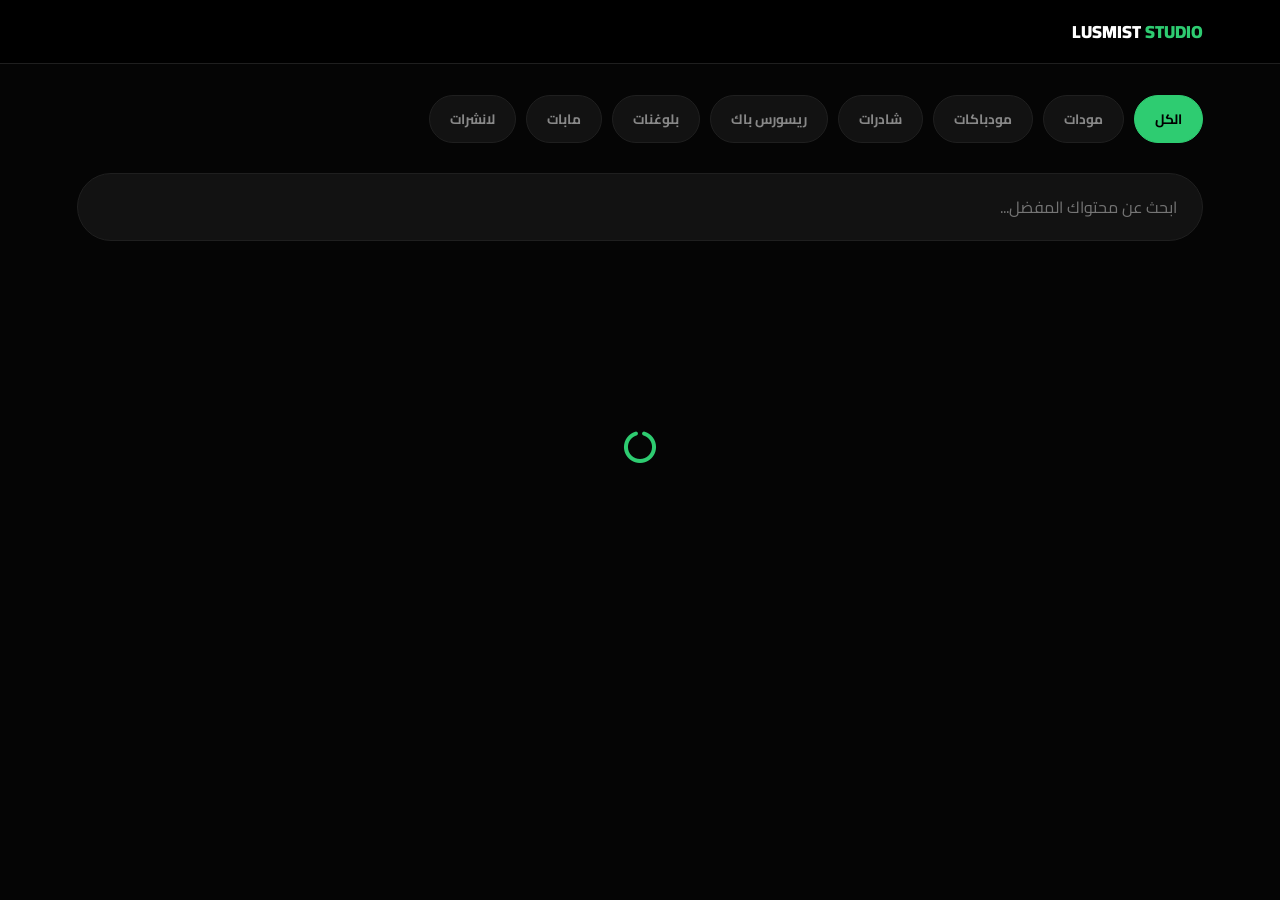
==== index.html @ b7d1f79d "Add files via upload" ====
<!DOCTYPE html>
<html lang="ar" dir="rtl">
<head>
    <meta charset="UTF-8">
    <meta name="viewport" content="width=device-width, initial-scale=1.0, maximum-scale=1.0, user-scalable=no">
    <title>LUSMIST STUDIO | V18.6 FINAL</title>
    
    <link rel="stylesheet" href="https://cdnjs.cloudflare.com/ajax/libs/font-awesome/6.4.0/css/all.min.css">
    <link href="https://fonts.googleapis.com/css2?family=Cairo:wght@400;700;900&display=swap" rel="stylesheet">

    <style>
        :root {
            --bg: #050505; --surface: #0a0a0a; --card: #121212;
            --accent: #2ecc71; --text-p: #ffffff; --text-s: #888888;
            --border: #1f1f1f; --radius: 18px;
        }

        * { box-sizing: border-box; margin: 0; padding: 0; font-family: 'Cairo', sans-serif; -webkit-tap-highlight-color: transparent; }
        
        html { height: 100%; }
        body { 
            background: var(--bg); 
            color: var(--text-p); 
            overflow-x: hidden; 
            scroll-behavior: smooth;
            min-height: 100vh;
        }

        /* Header */
        .lus-header {
            position: fixed; top: 0; width: 100%; z-index: 2000;
            background: rgba(0,0,0,0.95); backdrop-filter: blur(20px);
            padding: 15px 6%; border-bottom: 1px solid var(--border);
            display: flex; justify-content: space-between; align-items: center;
        }
        .brand { font-weight: 900; font-size: 1.1rem; }
        .brand span { color: var(--accent); }

        /* Navigation */
        .cat-container { padding: 85px 6% 10px; background: var(--bg); position: sticky; top: 0; z-index: 1500; }
        .cat-scroll { display: flex; gap: 10px; overflow-x: auto; padding: 10px 0; scrollbar-width: none; }
        .cat-scroll::-webkit-scrollbar { display: none; }
        .cat-chip {
            padding: 10px 20px; background: var(--card); border: 1px solid var(--border);
            border-radius: 50px; white-space: nowrap; cursor: pointer;
            font-size: 0.85rem; font-weight: 700; color: var(--text-s); transition: 0.3s;
        }
        .cat-chip.active { background: var(--accent); color: #000; border-color: var(--accent); }

        /* Search */
        .search-wrap { padding: 10px 6%; }
        .lus-input {
            width: 100%; padding: 18px 25px; background: var(--card);
            border: 1px solid var(--border); border-radius: 50px;
            color: #fff; font-size: 1rem; outline: none; transition: 0.3s;
        }
        .lus-input:focus { border-color: var(--accent); }

        /* Grid المطور للكمبيوتر والهاتف */
        .grid {
            display: grid; 
            padding: 20px 6% 100px;
            grid-template-columns: repeat(auto-fill, minmax(180px, 1fr)); 
            gap: 20px;
            justify-content: center;
        }
        
        .card {
            background: var(--card); border: 1px solid var(--border);
            border-radius: var(--radius); overflow: hidden; transition: 0.3s cubic-bezier(0.4, 0, 0.2, 1);
            display: flex; flex-direction: column; cursor: pointer;
            height: 100%;
        }

        @media (hover: hover) {
            .card:hover { 
                transform: translateY(-8px); 
                border-color: var(--accent);
                box-shadow: 0 10px 30px rgba(0,0,0,0.5);
            }
        }

        .card-img { width: 100%; aspect-ratio: 1/1; object-fit: cover; background: #000; }
        .card-body { padding: 12px; flex-grow: 1; }
        .card-title { font-weight: 700; font-size: 0.85rem; line-height: 1.3; margin-top: 5px; }
        .card-type { font-size: 0.65rem; color: var(--accent); font-weight: 900; text-transform: uppercase; }

        /* Modal */
        .overlay { position: fixed; inset: 0; background: rgba(0,0,0,0.95); z-index: 5000; display: none; overflow-y: auto; padding: 20px; align-items: center; justify-content: center; }
        .modal { background: var(--surface); width: 100%; max-width: 450px; border-radius: 25px; padding: 25px; border: 1px solid var(--border); position: relative; }
        .close-x { position: absolute; top: 15px; left: 15px; font-size: 1.5rem; color: var(--text-s); cursor: pointer; }
        
        .step-title { font-size: 0.75rem; color: var(--accent); font-weight: 900; margin: 15px 0 10px; display: block; }
        .opt-grid { display: grid; grid-template-columns: repeat(auto-fill, minmax(85px, 1fr)); gap: 8px; max-height: 200px; overflow-y: auto; }
        .opt-btn { background: #151515; border: 1px solid #222; padding: 10px; border-radius: 12px; text-align: center; cursor: pointer; font-size: 0.75rem; color: var(--text-s); }
        .opt-btn.active { background: var(--accent); color: #000; font-weight: 900; }

        .btn-dl { width: 100%; padding: 16px; background: var(--accent); color: #000; border: none; border-radius: 15px; font-weight: 900; margin-top: 15px; cursor: pointer; }

        @media (min-width: 1400px) {
            .grid { 
                grid-template-columns: repeat(auto-fill, minmax(220px, 1fr)); 
                max-width: 1600px;
                margin: 0 auto;
            }
        }
    </style>
</head>
<body>

    <header class="lus-header">
        <div class="brand">LUSMIST <span>STUDIO</span></div>
    </header>

    <div class="cat-container">
        <div class="cat-scroll" id="cat-list">
            <div class="cat-chip active" data-type="">الكل</div>
            <div class="cat-chip" data-type="mod">مودات</div>
            <div class="cat-chip" data-type="modpack">مودباكات</div>
            <div class="cat-chip" data-type="shader">شادرات</div>
            <div class="cat-chip" data-type="resourcepack">ريسورس باك</div>
            <div class="cat-chip" data-type="plugin">بلوغنات</div>
            <div class="cat-chip" data-type="map">مابات</div>
            <div class="cat-chip" data-type="launcher">لانشرات</div>
        </div>
    </div>

    <div class="search-wrap">
        <input type="text" id="main-search" class="lus-input" placeholder="ابحث عن محتواك المفضل...">
    </div>

    <main class="grid" id="main-grid"></main>

    <div id="scroll-anchor" style="padding: 60px; text-align: center; width: 100%;">
        <i class="fas fa-circle-notch fa-spin fa-2x" style="color: var(--accent);"></i>
    </div>

    <div class="overlay" id="modal-overlay">
        <div class="modal">
            <i class="fas fa-times close-x" onclick="core.closeModal()"></i>
            <div style="display:flex; gap:15px; align-items:center; margin-bottom:15px;">
                <img id="m-img" src="" style="width:60px; height:60px; border-radius:12px; background: #000; object-fit: contain;">
                <h3 id="m-title" style="font-size:1rem; line-height: 1.2;">Project Name</h3>
            </div>
            <label class="step-title">1. اختر إصدار اللعبة (رسمي)</label>
            <div id="gv-grid" class="opt-grid"></div>
            <div id="loader-section" style="display:none;">
                <label class="step-title">2. اختر المشغل (Loader)</label>
                <div id="loader-grid" class="opt-grid"></div>
            </div>
            <div id="action-section" style="display:none;">
                <button class="btn-dl" id="btn-final-dl">تحميل مباشر <i class="fas fa-download"></i></button>
            </div>
        </div>
    </div>

    <script>
        const LAUNCHERS = [
            { title: "SKLauncher", type: "مكرك / أصلي", desc: "أفضل واجهة ودعم كامل للسكنات.", icon: "https://skmedix.pl/assets/img/sklauncher/icon.png", url: "https://skmedix.pl/sklauncher/downloads" },
            { title: "TLauncher", type: "مكرك (شهير)", desc: "سهولة تحميل المودات داخله.", icon: "https://tlauncher.org/img/tlauncher-logo.png", url: "https://tlauncher.org/" },
            { title: "Prism Launcher", type: "أصلي (احترافي)", desc: "لانشر خفيف وقوي لإدارة المودباكات.", icon: "https://prismlauncher.org/favicon.ico", url: "https://prismlauncher.org/download/" }
        ];

        class LusmistEngine {
            constructor() {
                this.state = { hits: [], page: 0, query: '', type: '', loading: false, versions: [], selection: {} };
                this.init();
            }

            init() {
                this.fetchData();
                this.bindEvents();
            }

            bindEvents() {
                document.querySelectorAll('.cat-chip').forEach(chip => {
                    chip.onclick = () => {
                        if(this.state.loading) return;
                        document.querySelectorAll('.cat-chip').forEach(c => c.classList.remove('active'));
                        chip.classList.add('active');
                        this.state.type = chip.dataset.type;
                        this.resetGrid();
                    };
                });

                let timer;
                document.getElementById('main-search').oninput = (e) => {
                    clearTimeout(timer);
                    timer = setTimeout(() => {
                        this.state.query = e.target.value;
                        this.resetGrid();
                    }, 700);
                };

                const obs = new IntersectionObserver(entries => {
                    if(entries[0].isIntersecting && !this.state.loading && this.state.type !== 'launcher') {
                        this.fetchData();
                    }
                }, { threshold: 0.1, rootMargin: '400px' });
                obs.observe(document.getElementById('scroll-anchor'));
            }

            async fetchData() {
                if(this.state.loading) return;
                if(this.state.type === 'launcher') { this.renderLaunchers(); return; }

                this.state.loading = true;
                const offset = this.state.page * 20;
                const filter = this.state.type ? `&facets=[["project_type:${this.state.type}"]]` : "";
                
                try {
                    const r = await fetch(`https://api.modrinth.com/v2/search?query=${encodeURIComponent(this.state.query)}${filter}&offset=${offset}&limit=20`);
                    const d = await r.json();
                    
                    if(d.hits.length > 0) {
                        this.renderCards(d.hits);
                        this.state.page++;
                        
                        // فحص ذكي للكمبيوتر: إذا كان الـ anchor لا يزال مرئياً، حمل المزيد فوراً
                        setTimeout(() => {
                            const anchor = document.getElementById('scroll-anchor');
                            if(anchor.getBoundingClientRect().top < window.innerHeight && !this.state.loading) {
                                this.fetchData();
                            }
                        }, 300);
                    } else {
                        document.getElementById('scroll-anchor').style.display = 'none';
                    }
                } catch(e) { console.error("API ERROR"); }
                finally { this.state.loading = false; }
            }

            renderCards(hits) {
                const grid = document.getElementById('main-grid');
                hits.forEach(hit => {
                    const card = document.createElement('div');
                    card.className = 'card';
                    card.onclick = () => this.openProject(hit.project_id);
                    card.innerHTML = `
                        <img src="${hit.icon_url || 'https://via.placeholder.com/200'}" class="card-img" onerror="this.src='https://via.placeholder.com/200'">
                        <div class="card-body">
                            <span class="card-type">${hit.project_type.toUpperCase()}</span>
                            <div class="card-title">${hit.title}</div>
                        </div>`;
                    grid.appendChild(card);
                });
            }

            renderLaunchers() {
                const grid = document.getElementById('main-grid');
                grid.innerHTML = ""; 
                LAUNCHERS.forEach(l => {
                    const card = document.createElement('div');
                    card.className = 'card';
                    card.onclick = () => window.open(l.url);
                    card.innerHTML = `
                        <div style="background: #1a1a1a; padding: 25px; display: flex; justify-content: center;">
                            <img src="${l.icon}" style="width: 75px; height: 75px; object-fit: contain;" onerror="this.src='https://via.placeholder.com/75'">
                        </div>
                        <div class="card-body">
                            <span class="card-type" style="background:var(--accent); color:#000; padding:2px 6px; border-radius:4px;">LAUNCHER</span>
                            <div class="card-title" style="margin-top:10px;">${l.title}</div>
                            <div style="font-size: 0.65rem; color: var(--text-s); margin-top:5px; line-height:1.4;">${l.desc}</div>
                        </div>`;
                    grid.appendChild(card);
                });
                document.getElementById('scroll-anchor').style.display = 'none';
            }

            async openProject(id) {
                document.getElementById('modal-overlay').style.display = 'flex';
                document.body.style.overflow = 'hidden';
                this.resetModal();
                try {
                    const [p, v] = await Promise.all([
                        fetch(`https://api.modrinth.com/v2/project/${id}`).then(r => r.json()),
                        fetch(`https://api.modrinth.com/v2/project/${id}/version`).then(r => r.json())
                    ]);
                    this.state.versions = v;
                    document.getElementById('m-title').innerText = p.title;
                    document.getElementById('m-img').src = p.icon_url || '';
                    const gvSet = [...new Set(v.flatMap(x => x.game_versions))].filter(gv => /^\d+\.\d+(\.\d+)?$/.test(gv)).sort((a,b) => b.localeCompare(a, undefined, {numeric: true}));
                    document.getElementById('gv-grid').innerHTML = gvSet.map(gv => `<div class="opt-btn" onclick="core.selectGV(this, '${gv}')">${gv}</div>`).join('');
                } catch(e) { this.closeModal(); }
            }

            selectGV(btn, gv) {
                document.querySelectorAll('#gv-grid .opt-btn').forEach(b => b.classList.remove('active'));
                btn.classList.add('active');
                this.state.selection.gv = gv;
                const loaders = [...new Set(this.state.versions.filter(v => v.game_versions.includes(gv)).flatMap(v => v.loaders))];
                document.getElementById('loader-section').style.display = 'block';
                document.getElementById('loader-grid').innerHTML = loaders.map(l => `<div class="opt-btn" onclick="core.selectLoader(this, '${l}')">${l.toUpperCase()}</div>`).join('');
                document.getElementById('action-section').style.display = 'none';
            }

            selectLoader(btn, loader) {
                document.querySelectorAll('#loader-grid .opt-btn').forEach(b => b.classList.remove('active'));
                btn.classList.add('active');
                const final = this.state.versions.find(v => v.game_versions.includes(this.state.selection.gv) && v.loaders.includes(loader));
                if(final && final.files[0]) {
                    document.getElementById('action-section').style.display = 'block';
                    document.getElementById('btn-final-dl').onclick = () => window.open(final.files[0].url);
                }
            }

            resetGrid() { 
                this.state.page = 0; 
                document.getElementById('main-grid').innerHTML = ''; 
                document.getElementById('scroll-anchor').style.display = 'block';
                this.fetchData(); 
            }
            resetModal() {
                document.getElementById('gv-grid').innerHTML = 'جاري التحميل...';
                document.getElementById('loader-section').style.display = 'none';
                document.getElementById('action-section').style.display = 'none';
            }
            closeModal() { 
                document.getElementById('modal-overlay').style.display = 'none'; 
                document.body.style.overflow = 'auto';
            }
        }

        const core = new LusmistEngine();
    </script>
</body>
</html>
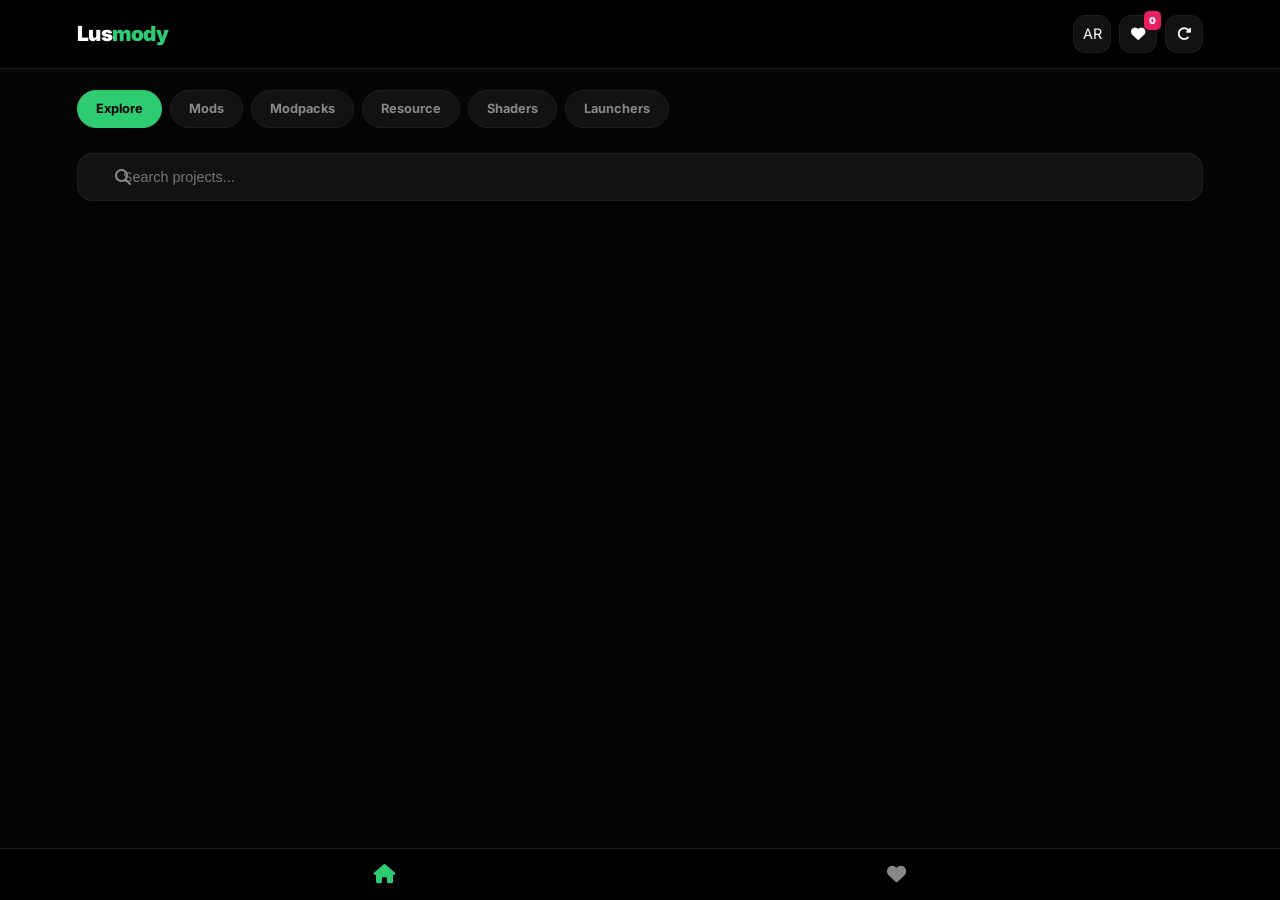
==== commit c062b043: "Rename Index(1).html to index.html" ====
--- a/index.html
+++ b/index.html
@@ -1,326 +1,362 @@
 <!DOCTYPE html>
-<html lang="ar" dir="rtl">
+<html lang="en" dir="ltr">
 <head>
     <meta charset="UTF-8">
     <meta name="viewport" content="width=device-width, initial-scale=1.0, maximum-scale=1.0, user-scalable=no">
-    <title>LUSMIST STUDIO | V18.6 FINAL</title>
+    <title>Lusmody | V23.0</title>
     
     <link rel="stylesheet" href="https://cdnjs.cloudflare.com/ajax/libs/font-awesome/6.4.0/css/all.min.css">
-    <link href="https://fonts.googleapis.com/css2?family=Cairo:wght@400;700;900&display=swap" rel="stylesheet">
+    <link href="https://fonts.googleapis.com/css2?family=Cairo:wght@400;700;900&family=Inter:wght@400;700;900&display=swap" rel="stylesheet">
 
     <style>
         :root {
             --bg: #050505; --surface: #0a0a0a; --card: #121212;
-            --accent: #2ecc71; --text-p: #ffffff; --text-s: #888888;
-            --border: #1f1f1f; --radius: 18px;
-        }
-
-        * { box-sizing: border-box; margin: 0; padding: 0; font-family: 'Cairo', sans-serif; -webkit-tap-highlight-color: transparent; }
-        
-        html { height: 100%; }
-        body { 
-            background: var(--bg); 
-            color: var(--text-p); 
-            overflow-x: hidden; 
-            scroll-behavior: smooth;
-            min-height: 100vh;
-        }
+            --accent: #2ecc71; --accent-glow: rgba(46, 204, 113, 0.15);
+            --text-p: #ffffff; --text-s: #888888;
+            --border: #1f1f1f; --radius: 20px;
+            --premium: #4caf50; --cracked: #f44336; --fav: #e91e63;
+        }
+
+        * { box-sizing: border-box; margin: 0; padding: 0; -webkit-tap-highlight-color: transparent; }
+        [lang="ar"] { font-family: 'Cairo', sans-serif; }
+        [lang="en"] { font-family: 'Inter', sans-serif; }
+
+        body { background: var(--bg); color: var(--text-p); overflow-x: hidden; scroll-behavior: smooth; min-height: 100vh; line-height: 1.6; }
+        ::-webkit-scrollbar { width: 0; }
 
         /* Header */
         .lus-header {
             position: fixed; top: 0; width: 100%; z-index: 2000;
-            background: rgba(0,0,0,0.95); backdrop-filter: blur(20px);
-            padding: 15px 6%; border-bottom: 1px solid var(--border);
-            display: flex; justify-content: space-between; align-items: center;
-        }
-        .brand { font-weight: 900; font-size: 1.1rem; }
+            background: #000; border-bottom: 1px solid var(--border);
+            padding: 15px 6%; display: flex; justify-content: space-between; align-items: center;
+        }
+        .brand { font-weight: 900; font-size: 1.3rem; letter-spacing: -0.5px; }
         .brand span { color: var(--accent); }
 
-        /* Navigation */
-        .cat-container { padding: 85px 6% 10px; background: var(--bg); position: sticky; top: 0; z-index: 1500; }
-        .cat-scroll { display: flex; gap: 10px; overflow-x: auto; padding: 10px 0; scrollbar-width: none; }
-        .cat-scroll::-webkit-scrollbar { display: none; }
+        .header-tools { display: flex; gap: 8px; }
+        .tool-btn { 
+            background: var(--card); border: 1px solid var(--border); color: #fff; 
+            width: 38px; height: 38px; border-radius: 12px; 
+            display: flex; align-items: center; justify-content: center; position: relative; font-size: 0.9rem;
+        }
+        #fav-num { position: absolute; top: -5px; right: -5px; background: var(--fav); font-size: 0.6rem; padding: 2px 5px; border-radius: 5px; font-weight: 900; }
+
+        /* Navigation & Categories */
+        .cat-container { padding: 80px 6% 5px; background: var(--bg); position: sticky; top: 0; z-index: 1500; }
+        .cat-scroll { display: flex; gap: 8px; overflow-x: auto; padding: 10px 0; scrollbar-width: none; }
         .cat-chip {
-            padding: 10px 20px; background: var(--card); border: 1px solid var(--border);
-            border-radius: 50px; white-space: nowrap; cursor: pointer;
-            font-size: 0.85rem; font-weight: 700; color: var(--text-s); transition: 0.3s;
+            padding: 8px 18px; background: var(--card); border: 1px solid var(--border);
+            border-radius: 50px; white-space: nowrap; font-size: 0.8rem; font-weight: 700; color: var(--text-s);
         }
         .cat-chip.active { background: var(--accent); color: #000; border-color: var(--accent); }
 
         /* Search */
-        .search-wrap { padding: 10px 6%; }
+        .search-wrap { padding: 10px 6%; position: relative; }
         .lus-input {
-            width: 100%; padding: 18px 25px; background: var(--card);
-            border: 1px solid var(--border); border-radius: 50px;
-            color: #fff; font-size: 1rem; outline: none; transition: 0.3s;
-        }
-        .lus-input:focus { border-color: var(--accent); }
-
-        /* Grid المطور للكمبيوتر والهاتف */
-        .grid {
-            display: grid; 
-            padding: 20px 6% 100px;
-            grid-template-columns: repeat(auto-fill, minmax(180px, 1fr)); 
-            gap: 20px;
-            justify-content: center;
-        }
-        
-        .card {
-            background: var(--card); border: 1px solid var(--border);
-            border-radius: var(--radius); overflow: hidden; transition: 0.3s cubic-bezier(0.4, 0, 0.2, 1);
-            display: flex; flex-direction: column; cursor: pointer;
-            height: 100%;
-        }
-
-        @media (hover: hover) {
-            .card:hover { 
-                transform: translateY(-8px); 
-                border-color: var(--accent);
-                box-shadow: 0 10px 30px rgba(0,0,0,0.5);
-            }
-        }
-
-        .card-img { width: 100%; aspect-ratio: 1/1; object-fit: cover; background: #000; }
-        .card-body { padding: 12px; flex-grow: 1; }
-        .card-title { font-weight: 700; font-size: 0.85rem; line-height: 1.3; margin-top: 5px; }
-        .card-type { font-size: 0.65rem; color: var(--accent); font-weight: 900; text-transform: uppercase; }
+            width: 100%; padding: 15px 20px; padding-left: 45px; background: var(--card);
+            border: 1px solid var(--border); border-radius: 15px; color: #fff; font-size: 0.9rem; outline: none;
+        }
+        [dir="rtl"] .lus-input { padding-left: 20px; padding-right: 45px; }
+        .search-icon { position: absolute; left: 9%; top: 50%; transform: translateY(-50%); color: var(--text-s); }
+        [dir="rtl"] .search-icon { left: auto; right: 9%; }
+
+        /* Grid */
+        .grid { display: grid; padding: 15px 6% 100px; grid-template-columns: repeat(auto-fill, minmax(145px, 1fr)); gap: 12px; }
+        .card { background: var(--card); border: 1px solid var(--border); border-radius: var(--radius); overflow: hidden; position: relative; }
+        .card-img-wrap { width: 100%; aspect-ratio: 1/1; background: #000; }
+        .card-img { width: 100%; height: 100%; object-fit: cover; }
+        .card-body { padding: 10px; }
+        .card-title { font-weight: 700; font-size: 0.8rem; height: 2.5em; overflow: hidden; display: -webkit-box; -webkit-line-clamp: 2; -webkit-box-orient: vertical; }
+
+        .fav-btn { position: absolute; top: 8px; right: 8px; background: rgba(0,0,0,0.6); width: 32px; height: 32px; border-radius: 50%; display: flex; align-items: center; justify-content: center; z-index: 5; font-size: 0.8rem; }
+        .fav-btn.active { color: var(--fav); }
 
         /* Modal */
-        .overlay { position: fixed; inset: 0; background: rgba(0,0,0,0.95); z-index: 5000; display: none; overflow-y: auto; padding: 20px; align-items: center; justify-content: center; }
-        .modal { background: var(--surface); width: 100%; max-width: 450px; border-radius: 25px; padding: 25px; border: 1px solid var(--border); position: relative; }
-        .close-x { position: absolute; top: 15px; left: 15px; font-size: 1.5rem; color: var(--text-s); cursor: pointer; }
-        
-        .step-title { font-size: 0.75rem; color: var(--accent); font-weight: 900; margin: 15px 0 10px; display: block; }
-        .opt-grid { display: grid; grid-template-columns: repeat(auto-fill, minmax(85px, 1fr)); gap: 8px; max-height: 200px; overflow-y: auto; }
-        .opt-btn { background: #151515; border: 1px solid #222; padding: 10px; border-radius: 12px; text-align: center; cursor: pointer; font-size: 0.75rem; color: var(--text-s); }
-        .opt-btn.active { background: var(--accent); color: #000; font-weight: 900; }
-
-        .btn-dl { width: 100%; padding: 16px; background: var(--accent); color: #000; border: none; border-radius: 15px; font-weight: 900; margin-top: 15px; cursor: pointer; }
-
-        @media (min-width: 1400px) {
-            .grid { 
-                grid-template-columns: repeat(auto-fill, minmax(220px, 1fr)); 
-                max-width: 1600px;
-                margin: 0 auto;
-            }
-        }
+        .overlay { position: fixed; inset: 0; background: rgba(0,0,0,0.95); z-index: 5000; display: none; padding: 15px; overflow-y: auto; justify-content: center; }
+        .modal { background: var(--surface); width: 100%; max-width: 400px; border-radius: 25px; padding: 20px; border: 1px solid var(--border); margin-top: 40px; position: relative; height: fit-content; }
+        .close-btn { position: absolute; top: -15px; left: 50%; transform: translateX(-50%); background: var(--card); width: 35px; height: 35px; border-radius: 50%; display: flex; align-items: center; justify-content: center; border: 1px solid var(--border); }
+
+        .m-head { display: flex; gap: 12px; align-items: center; margin-bottom: 20px; }
+        .m-icon { width: 60px; height: 60px; border-radius: 12px; object-fit: contain; }
+        .m-stats { display: grid; grid-template-columns: repeat(3, 1fr); gap: 8px; margin-bottom: 20px; }
+        .stat-box { background: var(--card); padding: 10px; border-radius: 12px; text-align: center; border: 1px solid var(--border); font-size: 0.65rem; color: var(--text-s); }
+        .stat-box b { display: block; color: var(--accent); font-size: 0.8rem; }
+
+        .step-label { font-size: 0.7rem; color: var(--accent); font-weight: 900; margin-bottom: 10px; display: block; }
+        .opt-grid { display: grid; grid-template-columns: repeat(3, 1fr); gap: 8px; margin-bottom: 15px; max-height: 180px; overflow-y: auto; }
+        .opt-item { background: var(--card); border: 1px solid var(--border); padding: 10px 5px; border-radius: 10px; text-align: center; font-size: 0.7rem; font-weight: 700; cursor: pointer; }
+        .opt-item.active { border-color: var(--accent); background: var(--accent-glow); color: var(--accent); }
+
+        .btn-download { width: 100%; padding: 15px; background: var(--accent); color: #000; border: none; border-radius: 12px; font-weight: 900; font-size: 0.9rem; display: flex; align-items: center; justify-content: center; gap: 10px; cursor: pointer; }
+
+        /* Nav */
+        .bottom-nav { position: fixed; bottom: 0; width: 100%; background: #000; padding: 10px 10%; display: flex; justify-content: space-around; border-top: 1px solid var(--border); z-index: 2000; }
+        .nav-item { color: var(--text-s); font-size: 1.2rem; cursor: pointer; }
+        .nav-item.active { color: var(--accent); }
+
+        .l-badge { font-size: 0.6rem; padding: 2px 8px; border-radius: 4px; font-weight: 900; color: #000; margin-bottom: 5px; display: inline-block; }
+        .l-premium { background: var(--premium); } .l-cracked { background: var(--cracked); color: #fff; } .l-mobile { background: #2196f3; color: #fff; }
     </style>
 </head>
 <body>
 
     <header class="lus-header">
-        <div class="brand">LUSMIST <span>STUDIO</span></div>
+        <div class="brand">Lus<span>mody</span></div>
+        <div class="header-tools">
+            <div class="tool-btn" onclick="core.toggleLang()" id="lang-btn">AR</div>
+            <div class="tool-btn" onclick="core.showFavorites()"><i class="fas fa-heart"></i><span id="fav-num">0</span></div>
+            <div class="tool-btn" onclick="location.reload()"><i class="fas fa-redo-alt"></i></div>
+        </div>
     </header>
 
     <div class="cat-container">
-        <div class="cat-scroll" id="cat-list">
-            <div class="cat-chip active" data-type="">الكل</div>
-            <div class="cat-chip" data-type="mod">مودات</div>
-            <div class="cat-chip" data-type="modpack">مودباكات</div>
-            <div class="cat-chip" data-type="shader">شادرات</div>
-            <div class="cat-chip" data-type="resourcepack">ريسورس باك</div>
-            <div class="cat-chip" data-type="plugin">بلوغنات</div>
-            <div class="cat-chip" data-type="map">مابات</div>
-            <div class="cat-chip" data-type="launcher">لانشرات</div>
+        <div class="cat-scroll" id="cat-list"></div>
+    </div>
+
+    <div class="search-wrap">
+        <i class="fas fa-search search-icon"></i>
+        <input type="text" id="main-search" class="lus-input" placeholder="Search projects...">
+    </div>
+
+    <main class="grid" id="main-grid"></main>
+
+    <div id="scroll-anchor" style="padding: 30px; text-align: center; display: none;">
+        <i class="fas fa-circle-notch fa-spin fa-xl" style="color: var(--accent);"></i>
+    </div>
+
+    <div class="overlay" id="modal-overlay" onclick="if(event.target === this) core.closeModal()">
+        <div class="modal">
+            <div class="close-btn" onclick="core.closeModal()"><i class="fas fa-times"></i></div>
+            <div class="m-head">
+                <img id="m-img" src="" class="m-icon">
+                <div>
+                    <h3 id="m-title">--</h3>
+                    <span id="m-author" style="color: var(--accent); font-size: 0.7rem;">...</span>
+                </div>
+            </div>
+            <div class="m-stats">
+                <div class="stat-box"><b id="m-dl">0</b><span data-t="downloads">Downloads</span></div>
+                <div class="stat-box"><b id="m-update">--</b><span data-t="updated">Updated</span></div>
+                <div class="stat-box"><b id="m-followers">0</b><span data-t="followers">Followers</span></div>
+            </div>
+            
+            <span class="step-label" data-t="step1">1. Select Game Version</span>
+            <div id="gv-grid" class="opt-grid"></div>
+            
+            <div id="loader-section" style="display:none;">
+                <span class="step-label" data-t="step2">2. Select Loader</span>
+                <div id="loader-grid" class="opt-grid"></div>
+            </div>
+            
+            <button class="btn-download" id="btn-final-dl" style="display:none;"><i class="fas fa-download"></i> <span data-t="dl_btn">Download Now</span></button>
         </div>
     </div>
 
-    <div class="search-wrap">
-        <input type="text" id="main-search" class="lus-input" placeholder="ابحث عن محتواك المفضل...">
-    </div>
-
-    <main class="grid" id="main-grid"></main>
-
-    <div id="scroll-anchor" style="padding: 60px; text-align: center; width: 100%;">
-        <i class="fas fa-circle-notch fa-spin fa-2x" style="color: var(--accent);"></i>
-    </div>
-
-    <div class="overlay" id="modal-overlay">
-        <div class="modal">
-            <i class="fas fa-times close-x" onclick="core.closeModal()"></i>
-            <div style="display:flex; gap:15px; align-items:center; margin-bottom:15px;">
-                <img id="m-img" src="" style="width:60px; height:60px; border-radius:12px; background: #000; object-fit: contain;">
-                <h3 id="m-title" style="font-size:1rem; line-height: 1.2;">Project Name</h3>
-            </div>
-            <label class="step-title">1. اختر إصدار اللعبة (رسمي)</label>
-            <div id="gv-grid" class="opt-grid"></div>
-            <div id="loader-section" style="display:none;">
-                <label class="step-title">2. اختر المشغل (Loader)</label>
-                <div id="loader-grid" class="opt-grid"></div>
-            </div>
-            <div id="action-section" style="display:none;">
-                <button class="btn-dl" id="btn-final-dl">تحميل مباشر <i class="fas fa-download"></i></button>
-            </div>
-        </div>
-    </div>
+    <nav class="bottom-nav">
+        <div class="nav-item active" onclick="core.switchTab('home', this)"><i class="fas fa-home"></i></div>
+        <div class="nav-item" onclick="core.showFavorites(); core.switchTab('fav', this)"><i class="fas fa-heart"></i></div>
+    </nav>
 
     <script>
+        const I18N = {
+            en: {
+                search: "Search projects...",
+                cats: { all: "Explore", mod: "Mods", modpack: "Modpacks", resourcepack: "Resource", shader: "Shaders", launcher: "Launchers" },
+                stats: { downloads: "Downloads", updated: "Updated", followers: "Followers", dl_btn: "Download Now", by: "By: ", step1: "1. Select Game Version", step2: "2. Select Loader" },
+                launch: { premium: "Premium", cracked: "Cracked", mobile: "Android" }
+            },
+            ar: {
+                search: "ابحث عن المشاريع...",
+                cats: { all: "اكتشف", mod: "مودات", modpack: "مودباكات", resourcepack: "ريسورس", shader: "شادرات", launcher: "لانشرات" },
+                stats: { downloads: "تحميل", updated: "تحديث", followers: "متابع", dl_btn: "تحميل الآن", by: "بواسطة: ", step1: "1. اختر إصدار اللعبة", step2: "2. اختر المشغل" },
+                launch: { premium: "رسمي", cracked: "مكرك", mobile: "أندرويد" }
+            }
+        };
+
         const LAUNCHERS = [
-            { title: "SKLauncher", type: "مكرك / أصلي", desc: "أفضل واجهة ودعم كامل للسكنات.", icon: "https://skmedix.pl/assets/img/sklauncher/icon.png", url: "https://skmedix.pl/sklauncher/downloads" },
-            { title: "TLauncher", type: "مكرك (شهير)", desc: "سهولة تحميل المودات داخله.", icon: "https://tlauncher.org/img/tlauncher-logo.png", url: "https://tlauncher.org/" },
-            { title: "Prism Launcher", type: "أصلي (احترافي)", desc: "لانشر خفيف وقوي لإدارة المودباكات.", icon: "https://prismlauncher.org/favicon.ico", url: "https://prismlauncher.org/download/" }
+            { title: "SKLauncher", type: "cracked", i: "https://skmedix.pl/assets/img/sklauncher/icon.png", u: "https://skmedix.pl/sklauncher/downloads" },
+            { title: "Official Launcher", type: "premium", i: "https://www.minecraft.net/favicon.ico", u: "https://www.minecraft.net/download" },
+            { title: "PojavLauncher", type: "mobile", i: "https://pojavlauncher.org/favicon.ico", u: "https://github.com/PojavLauncherTeam/PojavLauncher/releases" }
         ];
 
         class LusmistEngine {
             constructor() {
-                this.state = { hits: [], page: 0, query: '', type: '', loading: false, versions: [], selection: {} };
+                this.lang = localStorage.getItem('lus-lang') || 'en';
+                this.state = { page: 0, query: '', type: '', loading: false, hasMore: true, favorites: JSON.parse(localStorage.getItem('lus-favs') || '[]'), currentVersions: [], selection: { gv: null } };
                 this.init();
             }
 
             init() {
+                this.applyLang();
+                this.updateFavUI();
                 this.fetchData();
                 this.bindEvents();
             }
 
+            toggleLang() {
+                this.lang = this.lang === 'en' ? 'ar' : 'en';
+                localStorage.setItem('lus-lang', this.lang);
+                this.applyLang();
+                this.resetGrid();
+            }
+
+            applyLang() {
+                const t = I18N[this.lang];
+                document.documentElement.lang = this.lang;
+                document.documentElement.dir = this.lang === 'ar' ? 'rtl' : 'ltr';
+                document.getElementById('lang-btn').innerText = this.lang === 'en' ? 'AR' : 'EN';
+                document.getElementById('main-search').placeholder = t.search;
+                const catList = document.getElementById('cat-list');
+                catList.innerHTML = Object.entries(t.cats).map(([key, val]) => `
+                    <div class="cat-chip ${this.state.type === (key==='all'?'':key) ? 'active' : ''}" 
+                         onclick="core.setCat(this, '${key==='all'?'':key}')">${val}</div>
+                `).join('');
+                document.querySelectorAll('[data-t]').forEach(el => { el.innerText = t.stats[el.dataset.t]; });
+            }
+
+            setCat(el, type) {
+                document.querySelectorAll('.cat-chip').forEach(c => c.classList.remove('active'));
+                el.classList.add('active');
+                this.state.type = type;
+                this.resetGrid();
+            }
+
             bindEvents() {
-                document.querySelectorAll('.cat-chip').forEach(chip => {
-                    chip.onclick = () => {
-                        if(this.state.loading) return;
-                        document.querySelectorAll('.cat-chip').forEach(c => c.classList.remove('active'));
-                        chip.classList.add('active');
-                        this.state.type = chip.dataset.type;
-                        this.resetGrid();
-                    };
-                });
-
-                let timer;
                 document.getElementById('main-search').oninput = (e) => {
-                    clearTimeout(timer);
-                    timer = setTimeout(() => {
-                        this.state.query = e.target.value;
-                        this.resetGrid();
-                    }, 700);
+                    this.state.query = e.target.value;
+                    clearTimeout(this.timer);
+                    this.timer = setTimeout(() => this.resetGrid(), 600);
                 };
-
-                const obs = new IntersectionObserver(entries => {
-                    if(entries[0].isIntersecting && !this.state.loading && this.state.type !== 'launcher') {
-                        this.fetchData();
-                    }
-                }, { threshold: 0.1, rootMargin: '400px' });
-                obs.observe(document.getElementById('scroll-anchor'));
+                window.onscroll = () => {
+                    if ((window.innerHeight + window.scrollY) >= document.body.offsetHeight - 800) this.fetchData();
+                };
             }
 
             async fetchData() {
-                if(this.state.loading) return;
-                if(this.state.type === 'launcher') { this.renderLaunchers(); return; }
+                if (this.state.loading || !this.state.hasMore) return;
+                if (this.state.type === 'launcher') return this.renderLaunchers();
 
                 this.state.loading = true;
-                const offset = this.state.page * 20;
-                const filter = this.state.type ? `&facets=[["project_type:${this.state.type}"]]` : "";
-                
+                document.getElementById('scroll-anchor').style.display = 'block';
+                const facet = this.state.type ? `&facets=${encodeURIComponent(JSON.stringify([[`project_type:${this.state.type}`]]))}` : '';
+                const url = `https://api.modrinth.com/v2/search?query=${this.state.query}&offset=${this.state.page * 20}&limit=20${facet}`;
+
                 try {
-                    const r = await fetch(`https://api.modrinth.com/v2/search?query=${encodeURIComponent(this.state.query)}${filter}&offset=${offset}&limit=20`);
-                    const d = await r.json();
-                    
-                    if(d.hits.length > 0) {
-                        this.renderCards(d.hits);
-                        this.state.page++;
-                        
-                        // فحص ذكي للكمبيوتر: إذا كان الـ anchor لا يزال مرئياً، حمل المزيد فوراً
-                        setTimeout(() => {
-                            const anchor = document.getElementById('scroll-anchor');
-                            if(anchor.getBoundingClientRect().top < window.innerHeight && !this.state.loading) {
-                                this.fetchData();
-                            }
-                        }, 300);
-                    } else {
-                        document.getElementById('scroll-anchor').style.display = 'none';
-                    }
-                } catch(e) { console.error("API ERROR"); }
-                finally { this.state.loading = false; }
-            }
-
-            renderCards(hits) {
+                    const res = await fetch(url);
+                    const data = await res.json();
+                    this.state.hasMore = data.hits.length === 20;
+                    this.renderCards(data.hits);
+                    this.state.page++;
+                } catch(e) { console.error(e); } 
+                finally {
+                    this.state.loading = false;
+                    document.getElementById('scroll-anchor').style.display = 'none';
+                }
+            }
+
+            renderCards(hits, append = true) {
                 const grid = document.getElementById('main-grid');
+                if (!append) grid.innerHTML = '';
                 hits.forEach(hit => {
-                    const card = document.createElement('div');
-                    card.className = 'card';
-                    card.onclick = () => this.openProject(hit.project_id);
-                    card.innerHTML = `
-                        <img src="${hit.icon_url || 'https://via.placeholder.com/200'}" class="card-img" onerror="this.src='https://via.placeholder.com/200'">
-                        <div class="card-body">
-                            <span class="card-type">${hit.project_type.toUpperCase()}</span>
-                            <div class="card-title">${hit.title}</div>
+                    const id = hit.project_id || hit.id;
+                    const isFav = this.state.favorites.some(f => f.id === id);
+                    const div = document.createElement('div');
+                    div.className = 'card';
+                    div.innerHTML = `
+                        <div class="fav-btn ${isFav?'active':''}" onclick="core.toggleFav(event, '${id}', '${hit.title.replace(/'/g,"")}', '${hit.icon_url}')"><i class="fas fa-heart"></i></div>
+                        <div onclick="core.openProject('${id}')">
+                            <div class="card-img-wrap"><img src="${hit.icon_url}" class="card-img" loading="lazy"></div>
+                            <div class="card-body"><div class="card-title">${hit.title}</div></div>
                         </div>`;
-                    grid.appendChild(card);
+                    grid.appendChild(div);
                 });
             }
 
             renderLaunchers() {
                 const grid = document.getElementById('main-grid');
-                grid.innerHTML = ""; 
+                const t = I18N[this.lang].launch;
+                grid.innerHTML = '';
                 LAUNCHERS.forEach(l => {
-                    const card = document.createElement('div');
-                    card.className = 'card';
-                    card.onclick = () => window.open(l.url);
-                    card.innerHTML = `
-                        <div style="background: #1a1a1a; padding: 25px; display: flex; justify-content: center;">
-                            <img src="${l.icon}" style="width: 75px; height: 75px; object-fit: contain;" onerror="this.src='https://via.placeholder.com/75'">
-                        </div>
-                        <div class="card-body">
-                            <span class="card-type" style="background:var(--accent); color:#000; padding:2px 6px; border-radius:4px;">LAUNCHER</span>
-                            <div class="card-title" style="margin-top:10px;">${l.title}</div>
-                            <div style="font-size: 0.65rem; color: var(--text-s); margin-top:5px; line-height:1.4;">${l.desc}</div>
-                        </div>`;
-                    grid.appendChild(card);
+                    const div = document.createElement('div');
+                    div.className = 'card'; div.style.padding = '20px'; div.style.textAlign = 'center';
+                    div.onclick = () => window.open(l.u);
+                    div.innerHTML = `<img src="${l.i}" style="width:50px;margin-bottom:10px;"><br><span class="l-badge l-${l.type}">${t[l.type]}</span><div class="card-title">${l.title}</div>`;
+                    grid.appendChild(div);
                 });
-                document.getElementById('scroll-anchor').style.display = 'none';
+                this.state.hasMore = false;
             }
 
             async openProject(id) {
                 document.getElementById('modal-overlay').style.display = 'flex';
-                document.body.style.overflow = 'hidden';
-                this.resetModal();
+                this.resetModalUI();
+                const t = I18N[this.lang].stats;
                 try {
                     const [p, v] = await Promise.all([
                         fetch(`https://api.modrinth.com/v2/project/${id}`).then(r => r.json()),
                         fetch(`https://api.modrinth.com/v2/project/${id}/version`).then(r => r.json())
                     ]);
-                    this.state.versions = v;
+                    this.state.currentVersions = v;
                     document.getElementById('m-title').innerText = p.title;
-                    document.getElementById('m-img').src = p.icon_url || '';
-                    const gvSet = [...new Set(v.flatMap(x => x.game_versions))].filter(gv => /^\d+\.\d+(\.\d+)?$/.test(gv)).sort((a,b) => b.localeCompare(a, undefined, {numeric: true}));
-                    document.getElementById('gv-grid').innerHTML = gvSet.map(gv => `<div class="opt-btn" onclick="core.selectGV(this, '${gv}')">${gv}</div>`).join('');
+                    document.getElementById('m-img').src = p.icon_url;
+                    document.getElementById('m-author').innerText = `${t.by}${p.author || 'Dev'}`;
+                    document.getElementById('m-dl').innerText = this.formatNum(p.downloads);
+                    document.getElementById('m-update').innerText = new Date(p.updated).toLocaleDateString(this.lang==='ar'?'ar-EG':'en-US');
+                    
+                    const gvSet = [...new Set(v.flatMap(x => x.game_versions))]
+                                  .filter(gv => /^\d+\.\d+(\.\d+)?$/.test(gv))
+                                  .sort((a,b) => b.localeCompare(a, undefined, {numeric: true}));
+                    
+                    document.getElementById('gv-grid').innerHTML = gvSet.map(g => `<div class="opt-item" onclick="core.selectGV(this, '${g}')">${g}</div>`).join('');
                 } catch(e) { this.closeModal(); }
             }
 
-            selectGV(btn, gv) {
-                document.querySelectorAll('#gv-grid .opt-btn').forEach(b => b.classList.remove('active'));
-                btn.classList.add('active');
+            selectGV(el, gv) {
+                document.querySelectorAll('#gv-grid .opt-item').forEach(i => i.classList.remove('active'));
+                el.classList.add('active');
                 this.state.selection.gv = gv;
-                const loaders = [...new Set(this.state.versions.filter(v => v.game_versions.includes(gv)).flatMap(v => v.loaders))];
+                const loaders = [...new Set(this.state.currentVersions.filter(v => v.game_versions.includes(gv)).flatMap(v => v.loaders))];
                 document.getElementById('loader-section').style.display = 'block';
-                document.getElementById('loader-grid').innerHTML = loaders.map(l => `<div class="opt-btn" onclick="core.selectLoader(this, '${l}')">${l.toUpperCase()}</div>`).join('');
-                document.getElementById('action-section').style.display = 'none';
-            }
-
-            selectLoader(btn, loader) {
-                document.querySelectorAll('#loader-grid .opt-btn').forEach(b => b.classList.remove('active'));
-                btn.classList.add('active');
-                const final = this.state.versions.find(v => v.game_versions.includes(this.state.selection.gv) && v.loaders.includes(loader));
-                if(final && final.files[0]) {
-                    document.getElementById('action-section').style.display = 'block';
-                    document.getElementById('btn-final-dl').onclick = () => window.open(final.files[0].url);
+                document.getElementById('loader-grid').innerHTML = loaders.map(l => `<div class="opt-item" onclick="core.selectL(this, '${l}')">${l.toUpperCase()}</div>`).join('');
+                document.getElementById('btn-final-dl').style.display = 'none';
+            }
+
+            selectL(el, l) {
+                document.querySelectorAll('#loader-grid .opt-item').forEach(i => i.classList.remove('active'));
+                el.classList.add('active');
+                const ver = this.state.currentVersions.find(v => v.game_versions.includes(this.state.selection.gv) && v.loaders.includes(l));
+                if (ver && ver.files[0]) {
+                    const btn = document.getElementById('btn-final-dl');
+                    btn.style.display = 'flex';
+                    btn.onclick = () => window.open(ver.files[0].url);
                 }
             }
 
-            resetGrid() { 
-                this.state.page = 0; 
-                document.getElementById('main-grid').innerHTML = ''; 
-                document.getElementById('scroll-anchor').style.display = 'block';
-                this.fetchData(); 
-            }
-            resetModal() {
-                document.getElementById('gv-grid').innerHTML = 'جاري التحميل...';
+            toggleFav(e, id, title, icon) {
+                e.stopPropagation();
+                const idx = this.state.favorites.findIndex(f => f.id === id);
+                if (idx > -1) this.state.favorites.splice(idx, 1);
+                else this.state.favorites.push({ id, title, icon_url: icon });
+                localStorage.setItem('lus-favs', JSON.stringify(this.state.favorites));
+                this.updateFavUI();
+                e.currentTarget.classList.toggle('active');
+            }
+
+            showFavorites() { this.state.type = 'fav'; this.renderCards(this.state.favorites, false); }
+            updateFavUI() { document.getElementById('fav-num').innerText = this.state.favorites.length; }
+            resetGrid() { this.state.page = 0; this.state.hasMore = true; document.getElementById('main-grid').innerHTML = ''; this.fetchData(); }
+            resetModalUI() {
+                document.getElementById('gv-grid').innerHTML = '...';
                 document.getElementById('loader-section').style.display = 'none';
-                document.getElementById('action-section').style.display = 'none';
-            }
-            closeModal() { 
-                document.getElementById('modal-overlay').style.display = 'none'; 
-                document.body.style.overflow = 'auto';
-            }
-        }
-
+                document.getElementById('btn-final-dl').style.display = 'none';
+            }
+            closeModal() { document.getElementById('modal-overlay').style.display = 'none'; }
+            formatNum(n) { return n >= 1000 ? (n/1000).toFixed(1) + 'K' : n; }
+            switchTab(t, el) {
+                document.querySelectorAll('.nav-item').forEach(n => n.classList.remove('active'));
+                el.classList.add('active');
+                if (t === 'home') this.resetGrid();
+            }
+        }
         const core = new LusmistEngine();
     </script>
 </body>
